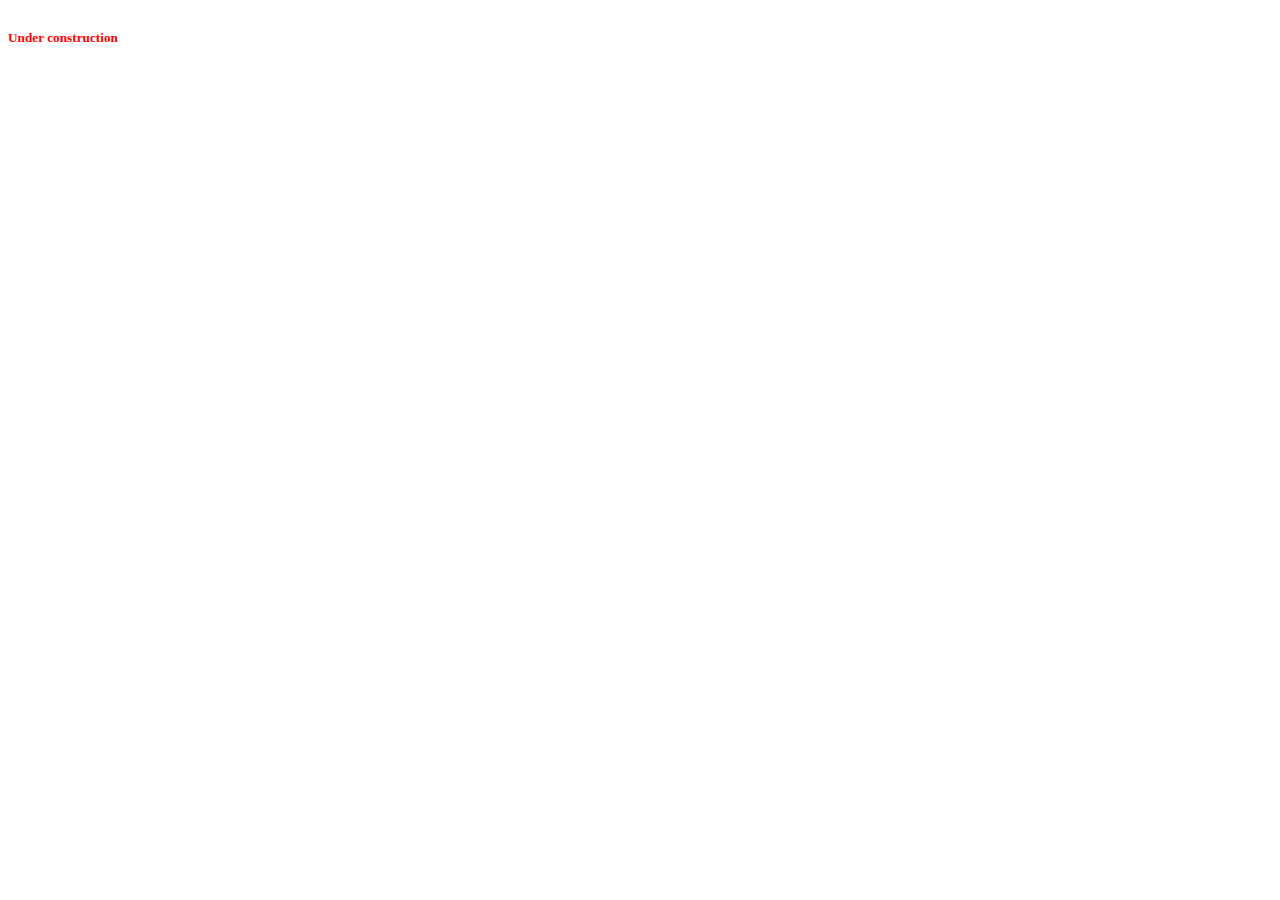
==== index.html @ 9b87836e "initial commit" ====
<!DOCTYPE html>
<html lang="en">
<head>
  <meta charset="UTF-8">
  <meta http-equiv="X-UA-Compatible" content="IE=edge">
  <meta name="viewport" content="width=device-width, initial-scale=1.0">
  <title>Portfolio Website</title>
  <link rel="stylesheet" href="css/site.css">
</head>
<body>
  <h5>Under construction</h5>
</body>
</html>
---- css/site.css ----
body {
  align-content: center;
}

h5 {
  color: red;
}
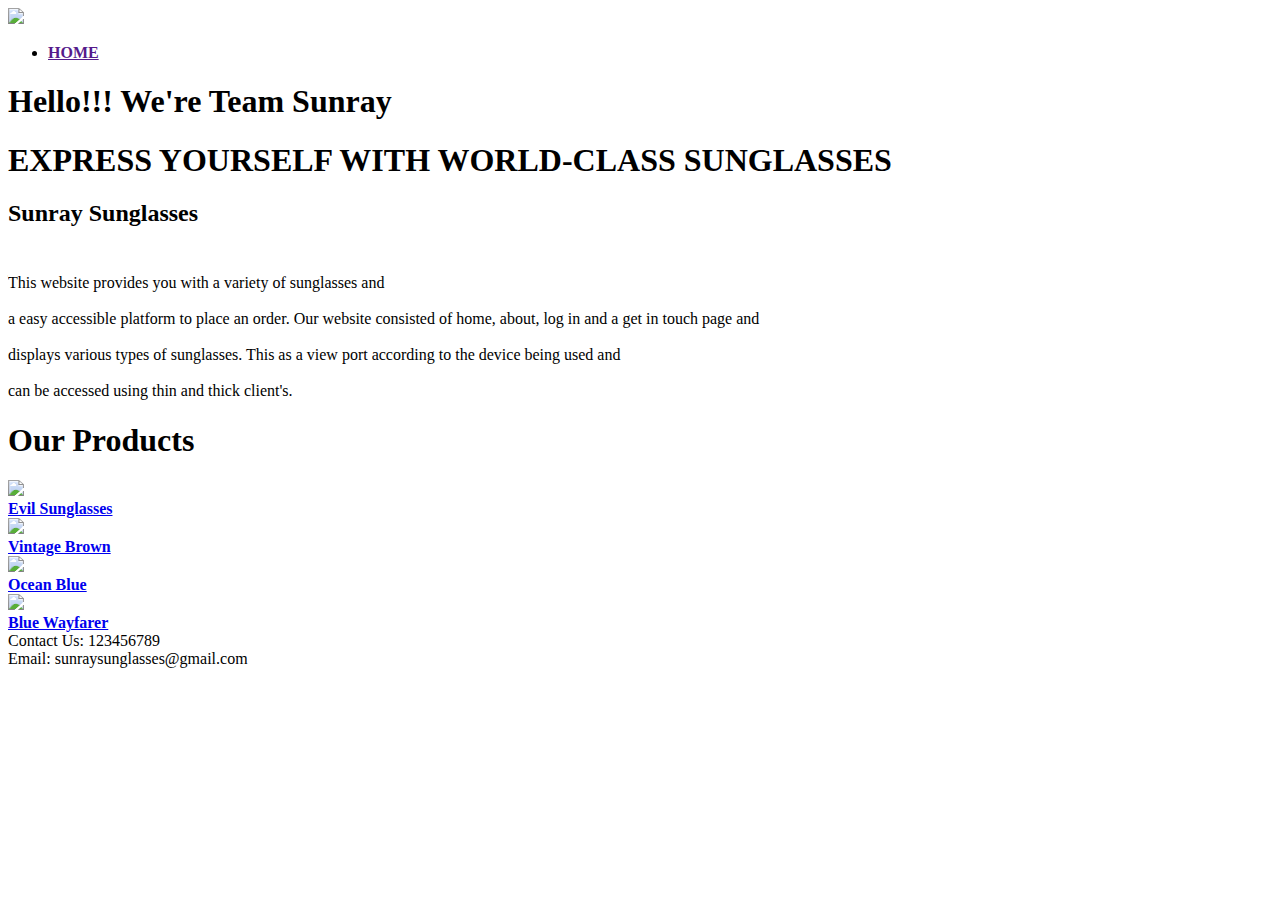
==== commit c3d6f2f7: "modified index.html" ====
--- a/index.html
+++ b/index.html
@@ -1,13 +1,66 @@
 <!DOCTYPE html>
-<html lang="en">
+<html>
 <head>
-  <meta charset="UTF-8">
-  <meta http-equiv="X-UA-Compatible" content="IE=edge">
-  <meta name="viewport" content="width=device-width, initial-scale=1.0">
-  <title>Portfolio Website</title>
-  <link rel="stylesheet" href="css/site.css">
+    <meta name="viewport" content="with=device-width,initial-scale=1.0">
+    <title>virtual study group application</title>
+    <link rel="stylesheet" href="style.css">
+    <link rel="preconnect" href="https://fonts.googleapis.com">
+<link rel="preconnect" href="https://fonts.gstatic.com" crossorigin>
+<link href="https://fonts.googleapis.com/css2?family=Poppins:wght@100;200;300;400;600;700&display=swap" rel="stylesheet">
 </head>
 <body>
-  <h5>Under construction</h5>
+   <section class="header"> 
+       <nav>
+           <a href="index.html"><img src="images/capture.jpeg"></a>
+           <div class="nav-links">
+               <ul>
+                   <li><a href=""><b>HOME</b></a></li>
+               </ul>
+           </div>
+       </nav>
+       <div class="txt-box">
+           <h1>Hello!!! We're Team Sunray</h1>
+           </div>
+       <div class="txt-box1">
+        <h1>EXPRESS YOURSELF WITH WORLD-CLASS SUNGLASSES</h1>
+       </div>
+    </section>
+    <section class="desc">
+        <div class="new">
+            <h2>Sunray Sunglasses<br><br></h2></div>
+        <div class="para"><p>This website provides you with a variety of sunglasses and<br><br>a easy accessible platform to place an order. 
+
+Our website consisted of home, about, log in and a get in touch page and <br><br>displays various types of sunglasses.
+
+            This as a view port according to the device being used and <br><br> can be accessed using thin and thick client's.</p></div></section>
+    <section class="products">
+        <h1>Our Products</h1>  </section>
+        <div class="container">
+            
+        <div class="gallery">
+            <a href="eveil%20eye.html" class="btn">
+            <img src="images/capture2.jpeg">
+                <div class="dessc"><b> Evil Sunglasses</b></div></a>
+            </div>
+             <div class="gallery">
+                 <a href="vintage.html" class="btn">
+            <img src="images/capture3.jpeg">
+                     <div class="dessc"><b>Vintage Brown</b></div></a>
+            </div>
+             <div class="gallery">
+                 <a href="ocean.html" class="btn">
+            <img src="images/capture4.jpeg">
+                     <div class="dessc"><b> Ocean Blue </b></div></a>
+            </div>
+             <div class="gallery">
+                 <a href="wayfer.html" class="btn">
+            <img src="images/capture5.jpeg">
+                     <div class="dessc"><b> Blue Wayfarer</b> </div></a>
+            </div>
+    </div>
+    <section class="end">
+    <div class="about">Contact Us:  123456789 <br> Email: sunraysunglasses@gmail.com</div></section>
+           
+    
 </body>
 </html>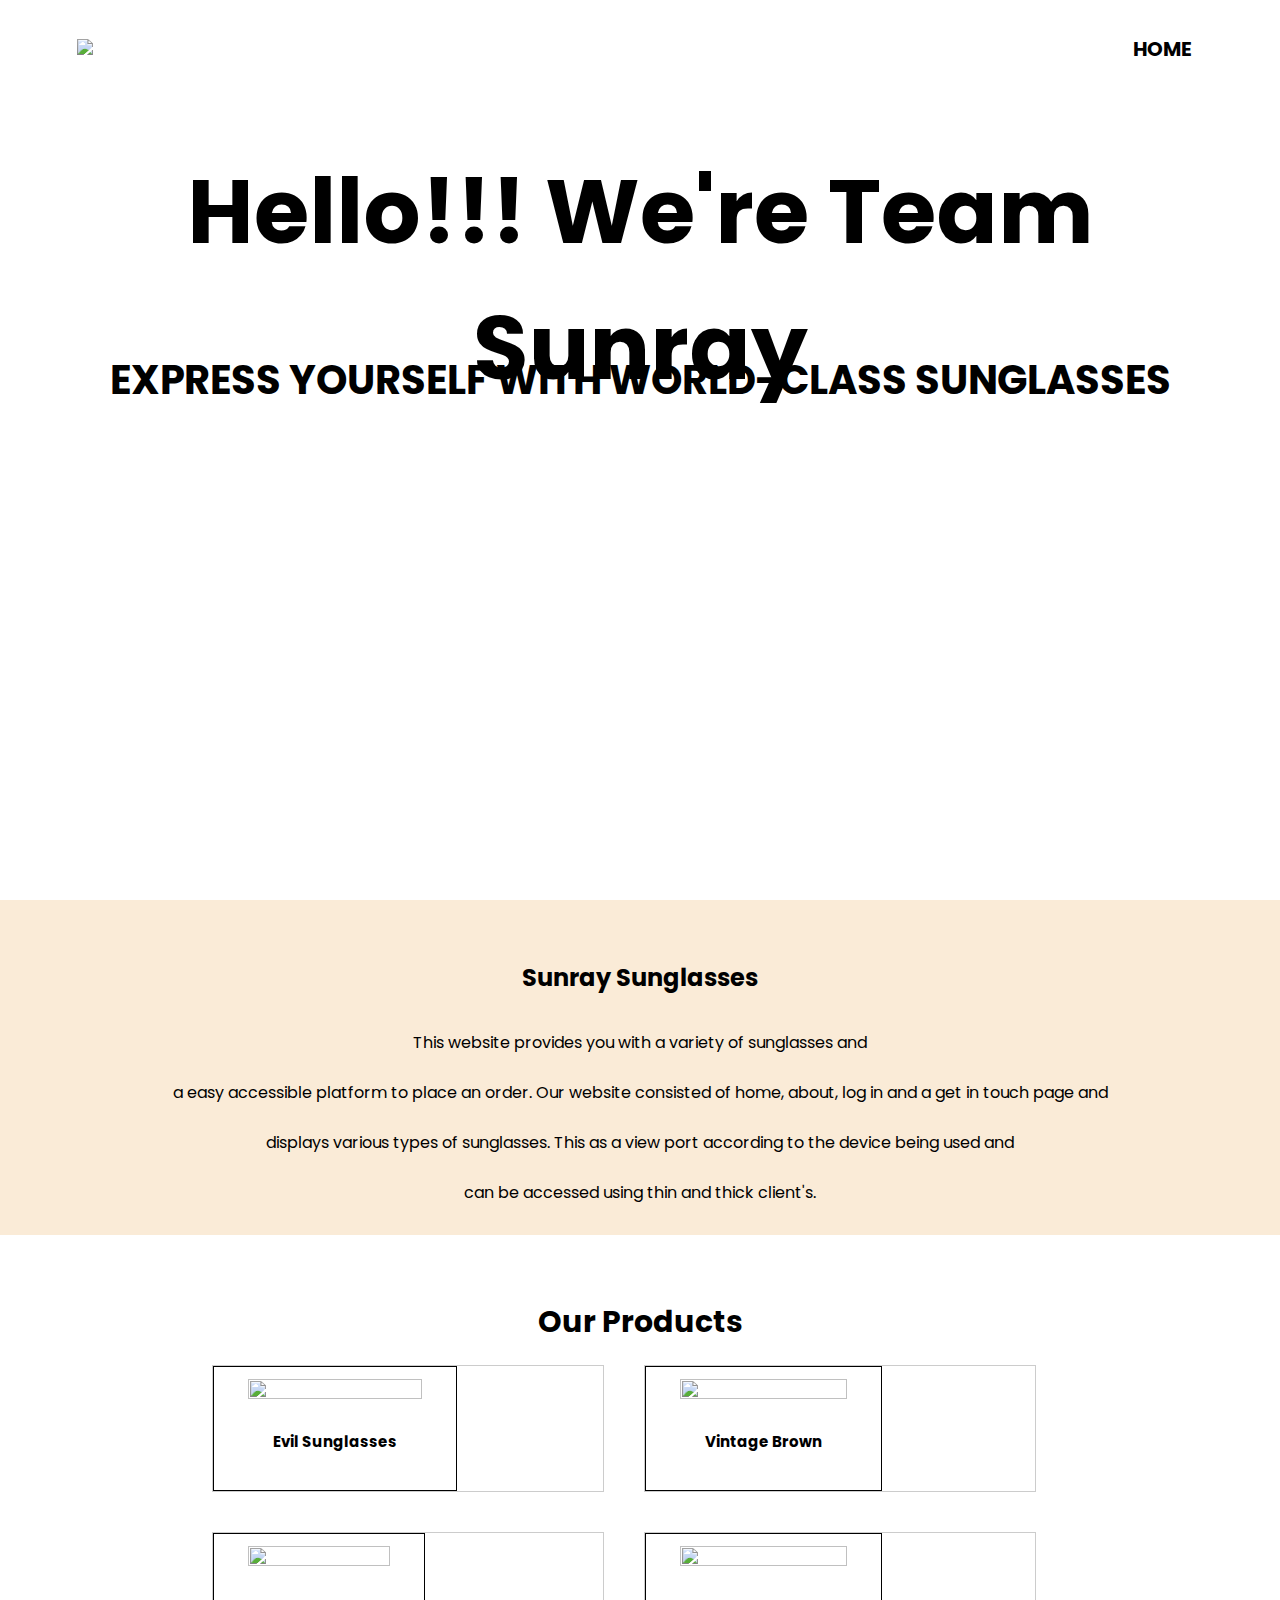
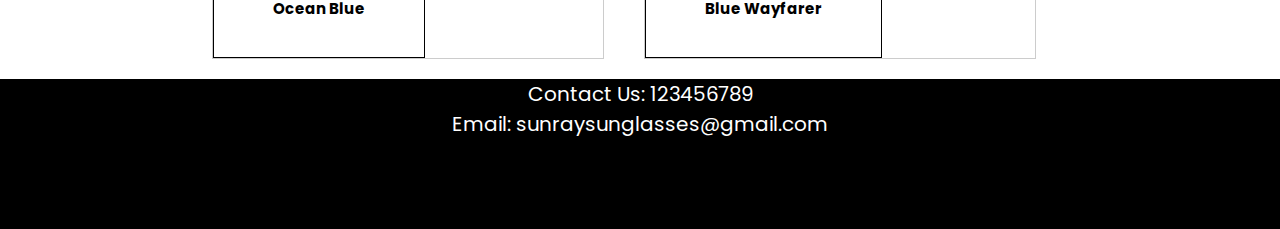
==== commit 9cad4c44: "css+index changes" ====
--- a/index.html
+++ b/index.html
@@ -63,4 +63,4 @@
            
     
 </body>
-</html>+</html>
--- a/style.css
+++ b/style.css
@@ -0,0 +1,152 @@
+*{
+    margin:0;
+    padding:0;
+    font-family: 'Poppins', sans-serif;
+}
+.header{
+    min-height:100vh;
+    width:100;
+    background-image:url(images/Capture1.jpeg);
+    background-position:center;
+    background-size:cover;
+    position:relative;
+    
+}
+nav{
+    display:flex;
+    padding: 2% 6%;
+    justify-content:space-between;
+    align-items:center;
+}
+nav img{
+    width:100px;
+    align-items: flex-start
+}
+.nav-links ul li{
+    list-style: none;
+    display: inline-block;
+    padding: 8px 12px;
+    position: relative;
+}
+.nav-links ul li a{
+    color:black;
+    text-decoration:none;
+    font-size:20px;
+
+}
+.nav-links ul li::after{
+    content:'';
+    width:0%;
+    height: 2px;
+    background: #f44336;
+    display:block;
+    margin: auto;
+    transition:0.5s;
+    
+}
+.nav-links ul li:hover::after{
+     width:100%;
+}
+.txt-box{
+    width: 90%;
+    color:black;
+    position: absolute;
+    top: 30%;
+    left: 50%;
+    transform:translate(-50%,-50%);
+    text-align: center;
+}
+.txt-box{
+    margin: 10px 0 40px;
+    font-size: 45px;
+    color:black;
+}
+.txt-box1{
+    width: 90%;
+    color:#000000;
+    position: absolute;
+    top: 40%;
+    left: 50%;
+    transform:translate(-50%,-50%);
+    text-align:center;
+}
+.txt-box1{
+    margin: 20px 0 60px;
+    font-size: 20px;
+    color: #000000;
+}
+.products{
+    text-align: center;
+    margin-top: 5%;
+    font-size: 15px;
+    text-decoration:none;
+}
+.desc{
+    text-align: center;
+    background-color: antiquewhite;
+    table-layout: auto;
+    background-size: cover;
+    width: 100%;
+    display: table;
+   
+}
+.new{
+    margin-top:60px;
+}
+.para{
+    margin-bottom: 30px;
+}
+.container{
+    max-width: 1200px;
+    margin-left:15%;
+    background:#fff;
+    overflow:auto;
+    align-content:space-around;
+    
+}
+.gallery{
+    
+    margin:20px;
+    border: 1px solid #ccc;
+    width: 390px;
+    float:left;
+
+    
+}
+.gallery img{
+    width:100%;
+height:150%;
+}
+
+.dessc{
+    padding: 25px;
+    text-align:center;
+    color:black;
+    text-decoration: none;
+
+}
+.end{
+    background-color: black;
+    color: white;
+    width: 100%;
+    height: 150px;
+    text-align: center;
+    font-size: 20px;
+
+}
+.about{
+    text-align: center;
+  
+    
+}
+.btn{
+    display: inline-block;
+    text-decoration: none;
+    color: black;
+    border: 1px solid black;
+    padding: 12px 34px;
+    font-size:15px;
+    background: transparent;
+    position: relative;
+    cursor: pointer;
+}
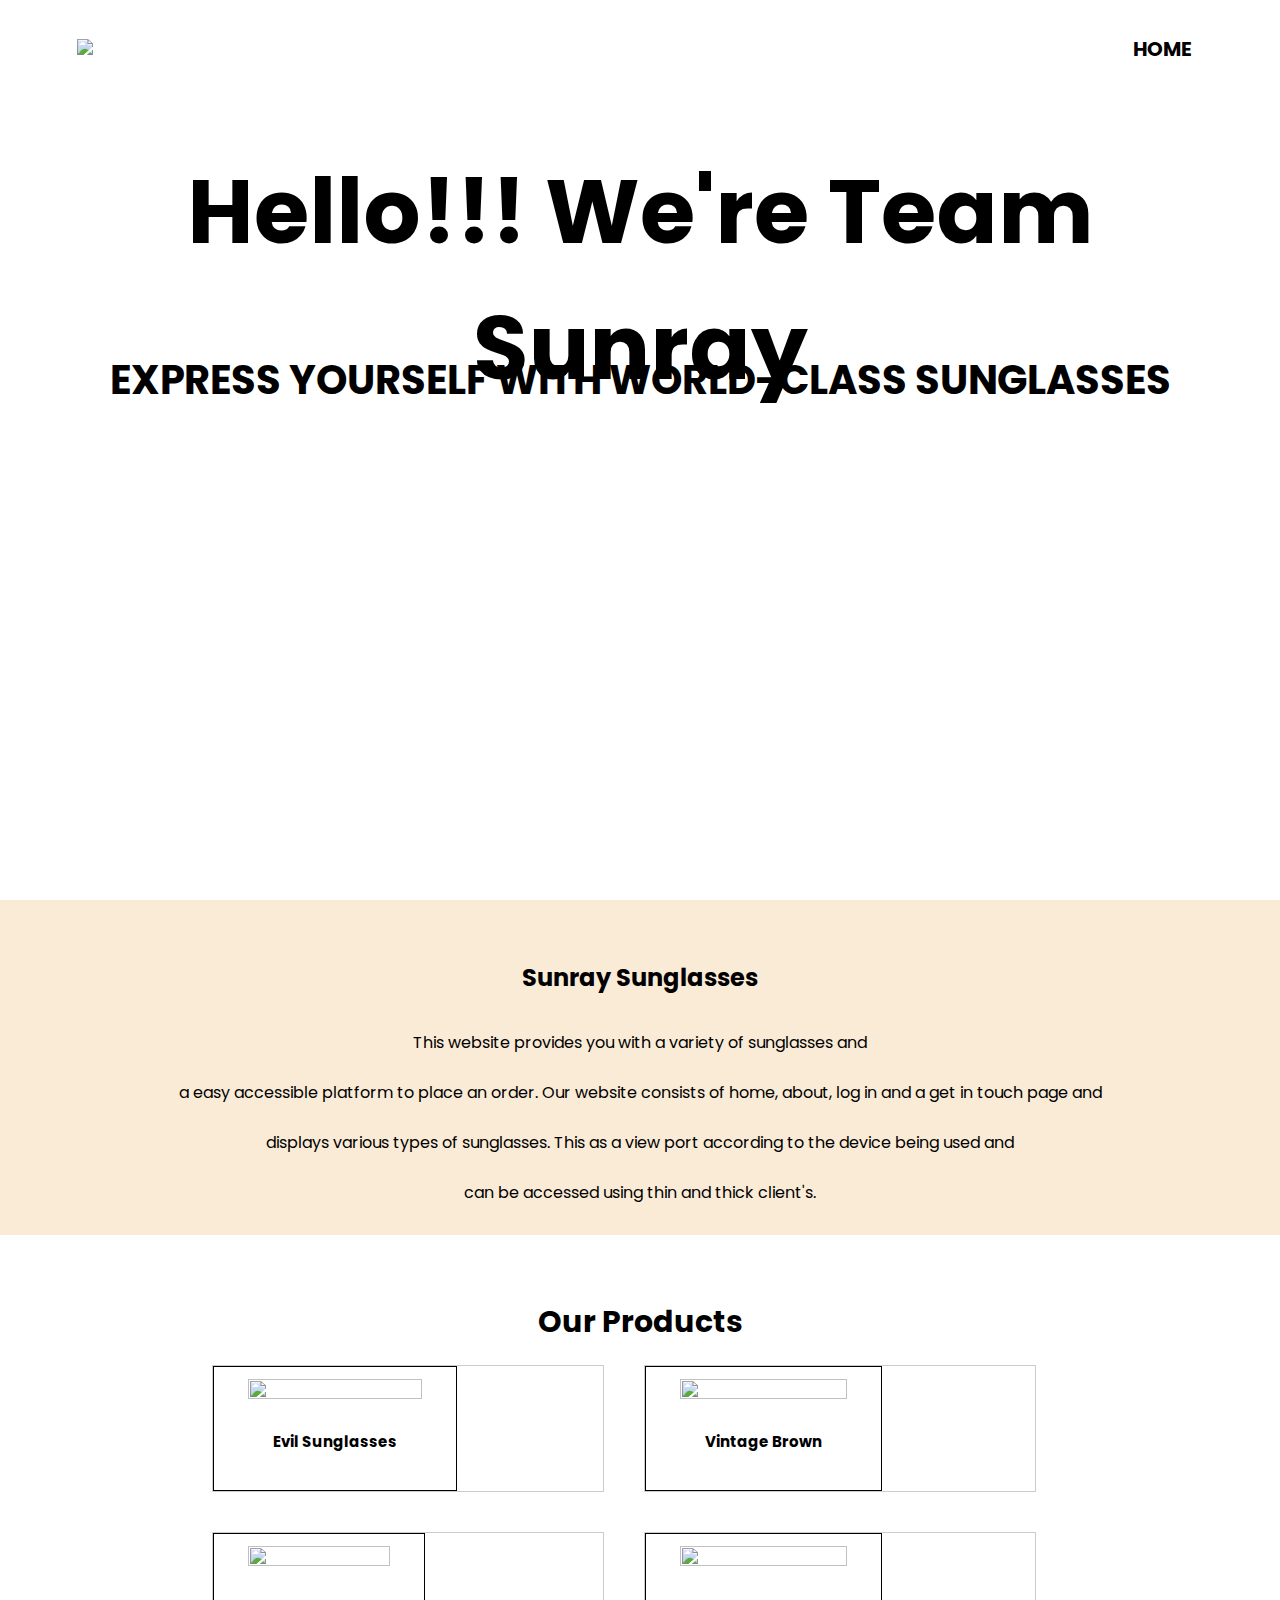
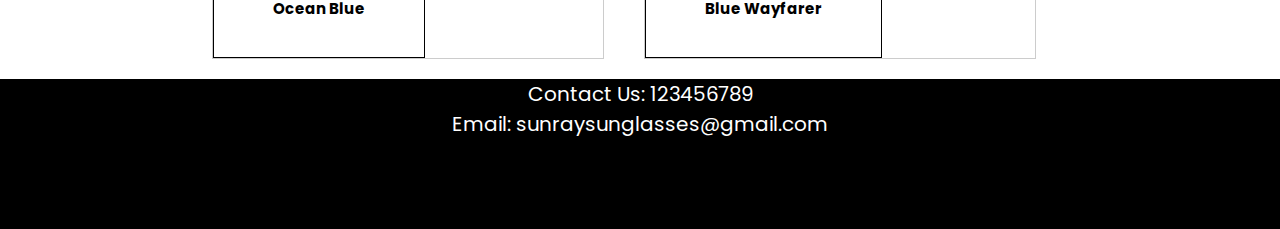
==== commit df095992: "modified index.html" ====
--- a/index.html
+++ b/index.html
@@ -11,7 +11,7 @@
 <body>
    <section class="header"> 
        <nav>
-           <a href="index.html"><img src="images/capture.jpeg"></a>
+           <a href="index.html"><img src="https://user-images.githubusercontent.com/113114313/191677649-86e3746d-cf48-4943-986c-b143a80536ee.jpg"></a>
            <div class="nav-links">
                <ul>
                    <li><a href=""><b>HOME</b></a></li>
@@ -30,7 +30,7 @@
             <h2>Sunray Sunglasses<br><br></h2></div>
         <div class="para"><p>This website provides you with a variety of sunglasses and<br><br>a easy accessible platform to place an order. 
 
-Our website consisted of home, about, log in and a get in touch page and <br><br>displays various types of sunglasses.
+Our website consists of home, about, log in and a get in touch page and <br><br>displays various types of sunglasses.
 
             This as a view port according to the device being used and <br><br> can be accessed using thin and thick client's.</p></div></section>
     <section class="products">
@@ -38,23 +38,23 @@
         <div class="container">
             
         <div class="gallery">
-            <a href="eveil%20eye.html" class="btn">
-            <img src="images/capture2.jpeg">
+            <a href="evileye.html" class="btn">
+            <img src="https://user-images.githubusercontent.com/113114313/191678355-e09f84c2-3d59-47a0-a63e-c214d8178f76.jpg">
                 <div class="dessc"><b> Evil Sunglasses</b></div></a>
             </div>
              <div class="gallery">
                  <a href="vintage.html" class="btn">
-            <img src="images/capture3.jpeg">
+            <img src="https://user-images.githubusercontent.com/113114313/191678441-6ac03b46-58cc-401a-beee-7c880097bd9d.jpg">
                      <div class="dessc"><b>Vintage Brown</b></div></a>
             </div>
              <div class="gallery">
                  <a href="ocean.html" class="btn">
-            <img src="images/capture4.jpeg">
+            <img src="https://user-images.githubusercontent.com/113114313/191678400-fe59e21d-db16-4582-ba6a-22017346b64d.jpg">
                      <div class="dessc"><b> Ocean Blue </b></div></a>
             </div>
              <div class="gallery">
                  <a href="wayfer.html" class="btn">
-            <img src="images/capture5.jpeg">
+            <img src="https://user-images.githubusercontent.com/113114313/191678507-f09c781d-9ff6-47aa-a6ef-1943b9409a24.jpg">
                      <div class="dessc"><b> Blue Wayfarer</b> </div></a>
             </div>
     </div>
--- a/style.css
+++ b/style.css
@@ -110,7 +110,6 @@
     border: 1px solid #ccc;
     width: 390px;
     float:left;
-
     
 }
 .gallery img{
@@ -132,11 +131,10 @@
     height: 150px;
     text-align: center;
     font-size: 20px;
-
+    
 }
 .about{
     text-align: center;
-  
     
 }
 .btn{
@@ -149,4 +147,5 @@
     background: transparent;
     position: relative;
     cursor: pointer;
+    
 }
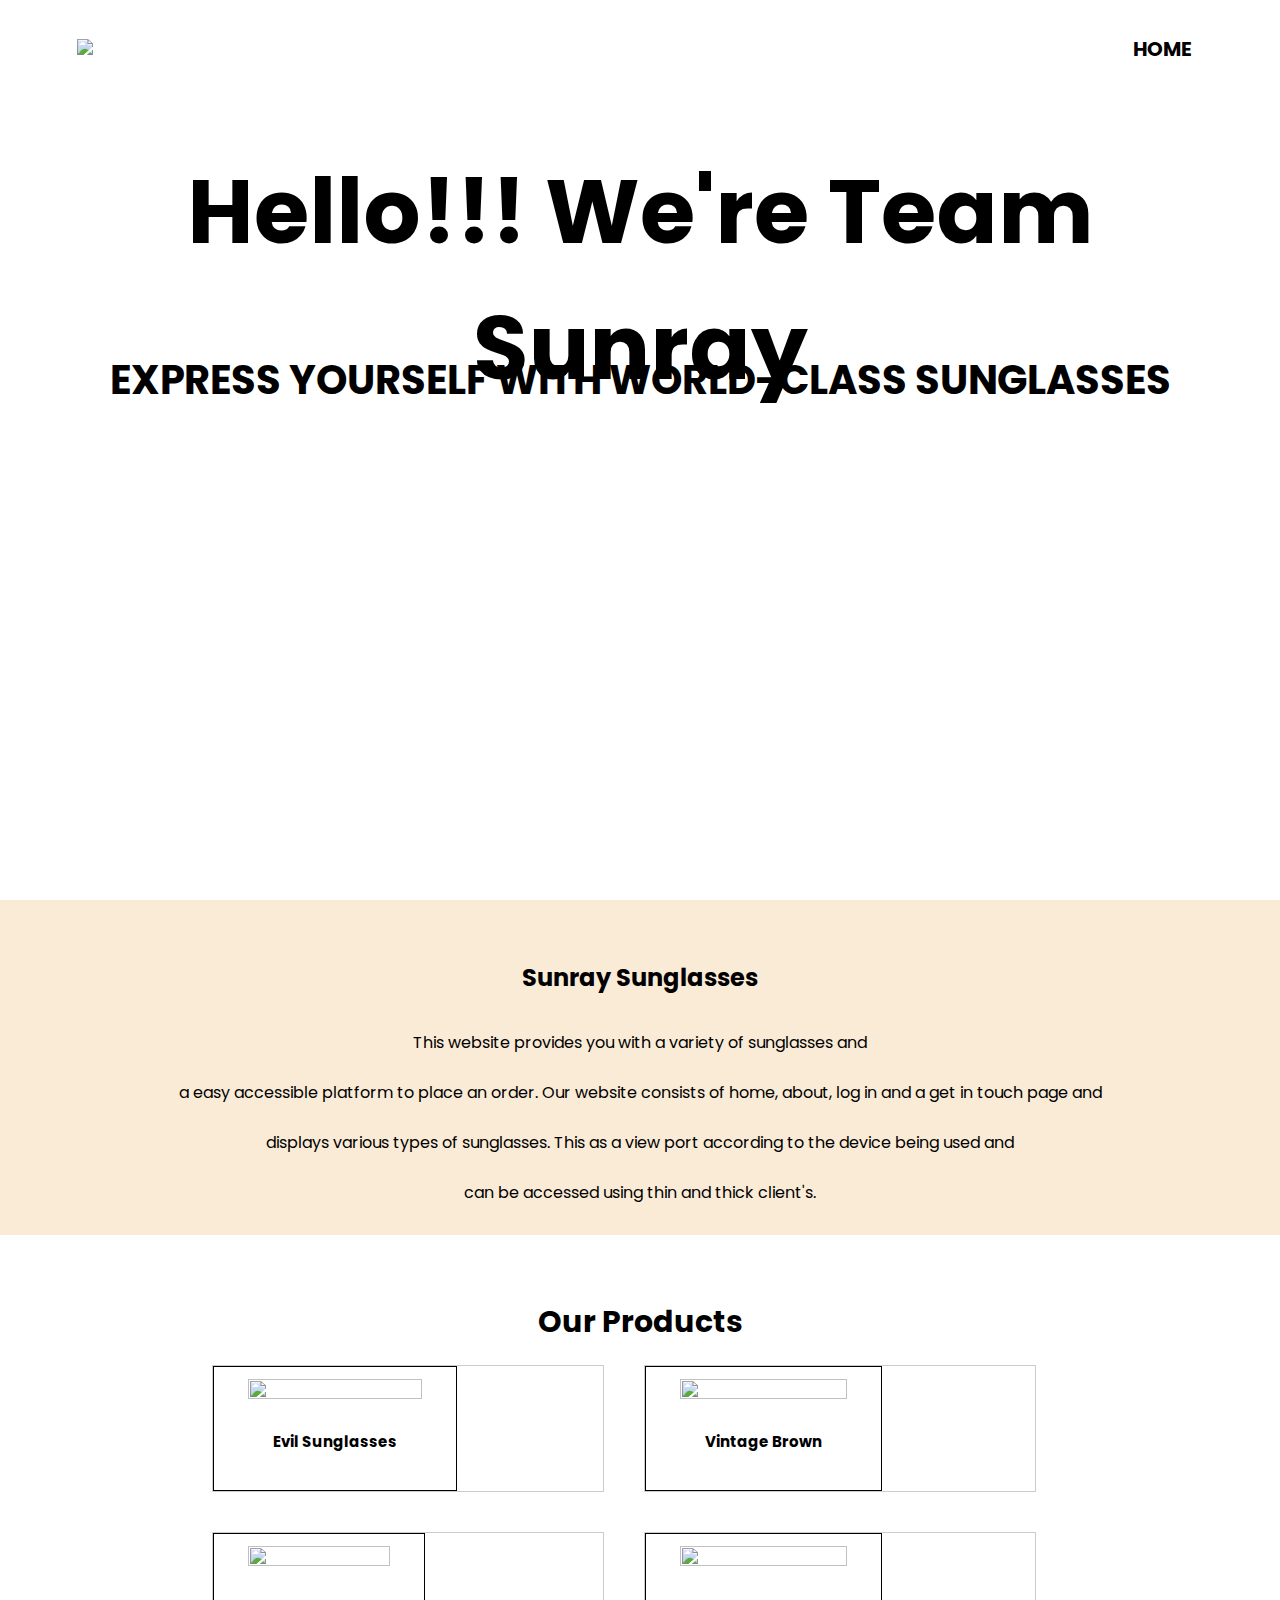
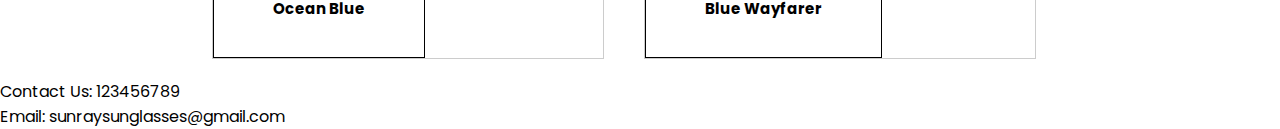
==== commit bdd011ee: "modified index.html" ====
--- a/index.html
+++ b/index.html
@@ -2,7 +2,7 @@
 <html>
 <head>
     <meta name="viewport" content="with=device-width,initial-scale=1.0">
-    <title>virtual study group application</title>
+    <title>Home page</title>
     <link rel="stylesheet" href="style.css">
     <link rel="preconnect" href="https://fonts.googleapis.com">
 <link rel="preconnect" href="https://fonts.gstatic.com" crossorigin>
@@ -45,21 +45,21 @@
              <div class="gallery">
                  <a href="vintage.html" class="btn">
             <img src="https://user-images.githubusercontent.com/113114313/191678441-6ac03b46-58cc-401a-beee-7c880097bd9d.jpg">
-                     <div class="dessc"><b>Vintage Brown</b></div></a>
+                <div class="dessc"><b>Vintage Brown</b></div></a>
             </div>
              <div class="gallery">
                  <a href="ocean.html" class="btn">
             <img src="https://user-images.githubusercontent.com/113114313/191678400-fe59e21d-db16-4582-ba6a-22017346b64d.jpg">
-                     <div class="dessc"><b> Ocean Blue </b></div></a>
+                <div class="dessc"><b> Ocean Blue </b></div></a>
             </div>
              <div class="gallery">
                  <a href="wayfer.html" class="btn">
             <img src="https://user-images.githubusercontent.com/113114313/191678507-f09c781d-9ff6-47aa-a6ef-1943b9409a24.jpg">
-                     <div class="dessc"><b> Blue Wayfarer</b> </div></a>
+                <div class="dessc"><b> Blue Wayfarer</b> </div></a>
             </div>
     </div>
-    <section class="end">
-    <div class="about">Contact Us:  123456789 <br> Email: sunraysunglasses@gmail.com</div></section>
+    <section class="End">
+    <div class="About">Contact Us:  123456789 <br> Email: sunraysunglasses@gmail.com</div></section>
            
     
 </body>
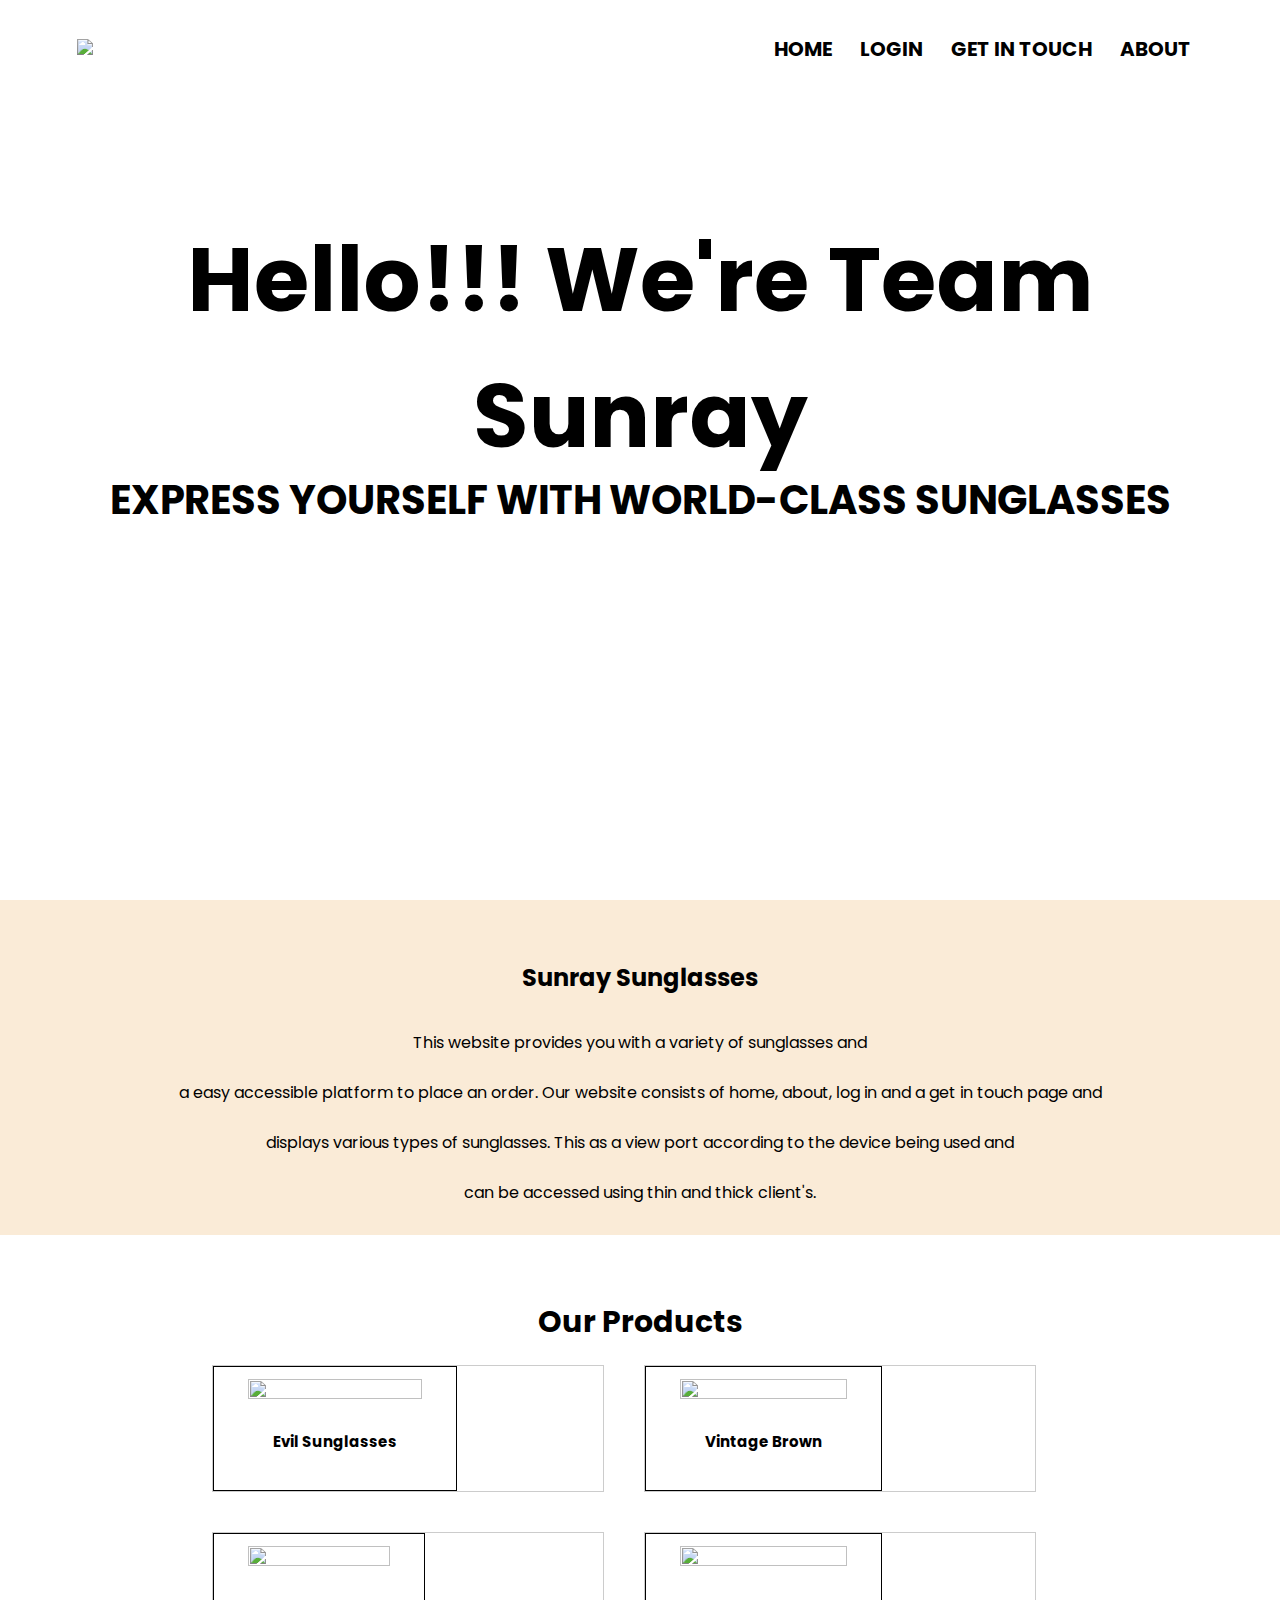
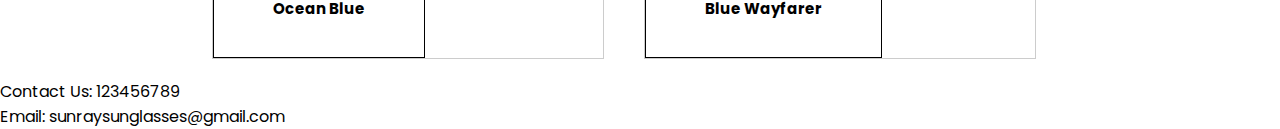
==== commit dc0d5d3e: "modified home page" ====
--- a/index.html
+++ b/index.html
@@ -2,7 +2,7 @@
 <html>
 <head>
     <meta name="viewport" content="with=device-width,initial-scale=1.0">
-    <title>Home page</title>
+    <title>Home Page</title>
     <link rel="stylesheet" href="style.css">
     <link rel="preconnect" href="https://fonts.googleapis.com">
 <link rel="preconnect" href="https://fonts.gstatic.com" crossorigin>
@@ -11,18 +11,21 @@
 <body>
    <section class="header"> 
        <nav>
-           <a href="index.html"><img src="https://user-images.githubusercontent.com/113114313/191677649-86e3746d-cf48-4943-986c-b143a80536ee.jpg"></a>
+           <a href="index.html"><img src="https://user-images.githubusercontent.com/113114313/192445338-c8507544-4cd6-4b87-86cc-dcd7a99de621.jpg"></a>
            <div class="nav-links">
                <ul>
                    <li><a href=""><b>HOME</b></a></li>
+                   <li><a href=""><b>LOGIN</b></a></li>
+                   <li><a href=""><b>GET IN TOUCH</b></a></li>
+                   <li><a href=""><b>ABOUT</b></a></li>
                </ul>
            </div>
        </nav>
        <div class="txt-box">
-           <h1>Hello!!! We're Team Sunray</h1>
+           <h1><br>Hello!!! We're Team Sunray</h1>
            </div>
        <div class="txt-box1">
-        <h1>EXPRESS YOURSELF WITH WORLD-CLASS SUNGLASSES</h1>
+        <h1><br><br><br><br>EXPRESS YOURSELF WITH WORLD-CLASS SUNGLASSES</h1>
        </div>
     </section>
     <section class="desc">
--- a/style.css
+++ b/style.css
@@ -6,7 +6,7 @@
 .header{
     min-height:100vh;
     width:100;
-    background-image:url(images/Capture1.jpeg);
+    background-image:url(https://user-images.githubusercontent.com/113114313/191677649-86e3746d-cf48-4943-986c-b143a80536ee.jpg);
     background-position:center;
     background-size:cover;
     position:relative;
